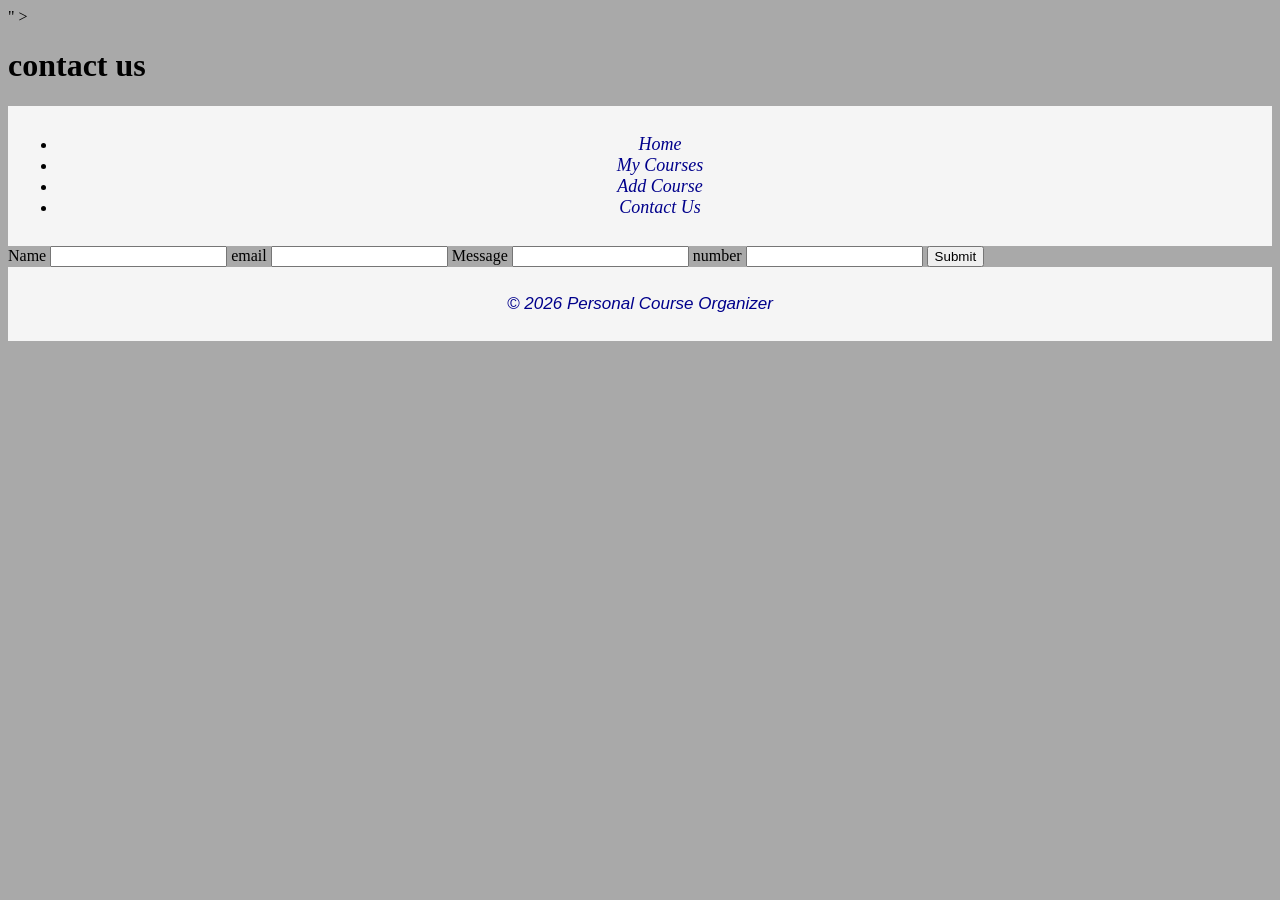
==== contact.html @ 3ac28310 "Add files via upload" ====
<!DOCTYPE html>
<html lang="en">
<head>
    <meta charset="UTF-8">
    <meta name="viewport" content="width=device-width, initial-scale=1.0">
    <title>contact us</title>
</head>
<head> <link rel="stylesheet" href="new style.css/newstyle.css">" >
</head>
<body>
    <h1>contact us</h1>
 <nav>
    <ul>
        <li><a href="index.html">Home</a></li>
        <li><a href="course.html">My Courses</a></li>
        <li><a href="couurse.html">Add Course</a></li>
        <li><a href="contact.html">Contact Us</a></li>
    </ul>
</nav>   
<main>
    <section>
        <form>
            <label>Name</label>
            <input type="text" required>
            <label>email</label>
            <input type="email" required>
            <label>Message</label>
            <input type="text" required>
            <label>number</label>
            <input type="number" required>
            <input type="submit">
        </form>
    </section>
</main>
<footer>
    <p>© 2026 Personal Course Organizer</p>
</footer>
           
</body>
</html>
---- new style.css/newstyle.css ----
header {
    font-size: 24px;
    font-family: Arial, Helvetica, sans-serif;
    text-align: center;
    background-color: whitesmoke;
}

h3, h2 {
    text-align: center;
    font-family: Arial, Helvetica, sans-serif;
}

b {
    font-size: 20px;
    font-family: Arial, Helvetica, sans-serif;
    text-align: center;
}

p {
    font-family: Arial, Helvetica, sans-serif;
    font-size: 17px;
    text-align: center;
}

nav {
    text-align: center;
    font-size: large;
    font-style: italic;
    background-color: whitesmoke;
    padding: 10px;
}

nav a {
    color: darkblue;
    margin: 10px;
    text-decoration: none;
}

nav a:hover {
    color: blueviolet;
    background-color: darkgrey;
}

footer {
    color: darkblue;
    font-size: large;
    font-style: italic;
    text-align: center;
    background-color: whitesmoke;
    padding: 10px;
}

tr:hover {
    background-color: whitesmoke;
    text-align: center;
}

button {
    color: white;
    background-color: darkblue;
    padding: 10px 20px;
    border: none;
    border-radius: 5px;
    margin: 10px;
}

button:hover {
    background-color: blueviolet;
    text-align: center;
}

table {
    width: 100%;
    border-collapse: collapse;
    text-align: center;
}

th, td {
    border: 1px solid whitesmoke;
    padding: 10px;
    text-align: center;
}

body {
    background-color: darkgray;
}

@media (max-width: 768px) {
    nav a {
        display: block;
        margin: 10px 0;
    }

    table {
        font-size: 14px;
    }

    button {
        width: 100%;
    }
}
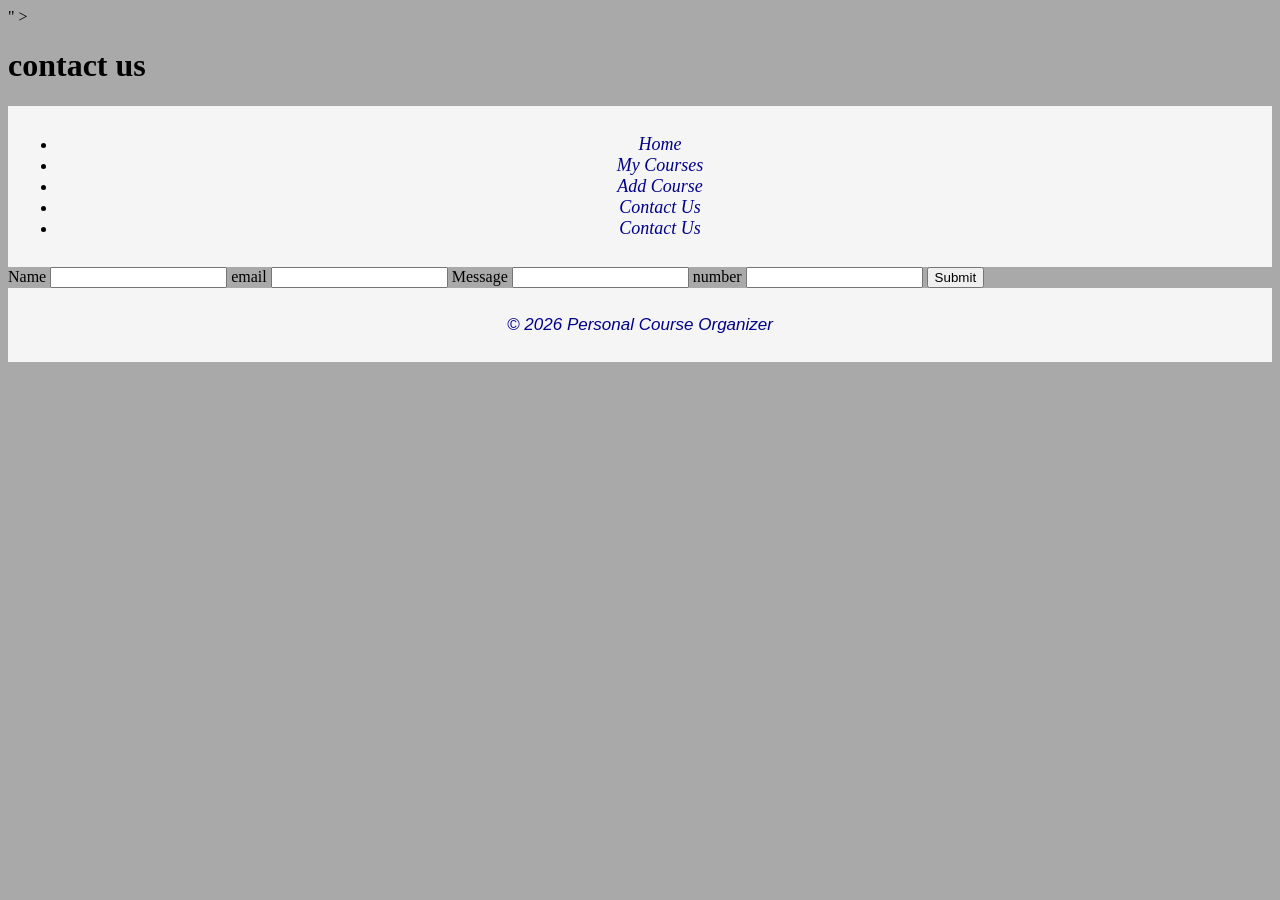
==== commit 8844a667: "Update contact.html" ====
--- a/contact.html
+++ b/contact.html
@@ -18,6 +18,7 @@
         <li><a href="course.html">My Courses</a></li>
         <li><a href="couurse.html">Add Course</a></li>
         <li><a href="contact.html">Contact Us</a></li>
+        <li><a href="newstyle.css">Contact Us</a></li>
     </ul>
 </nav>   
 <main>
@@ -40,4 +41,4 @@
 </footer>
            
 </body>
-</html>+</html>
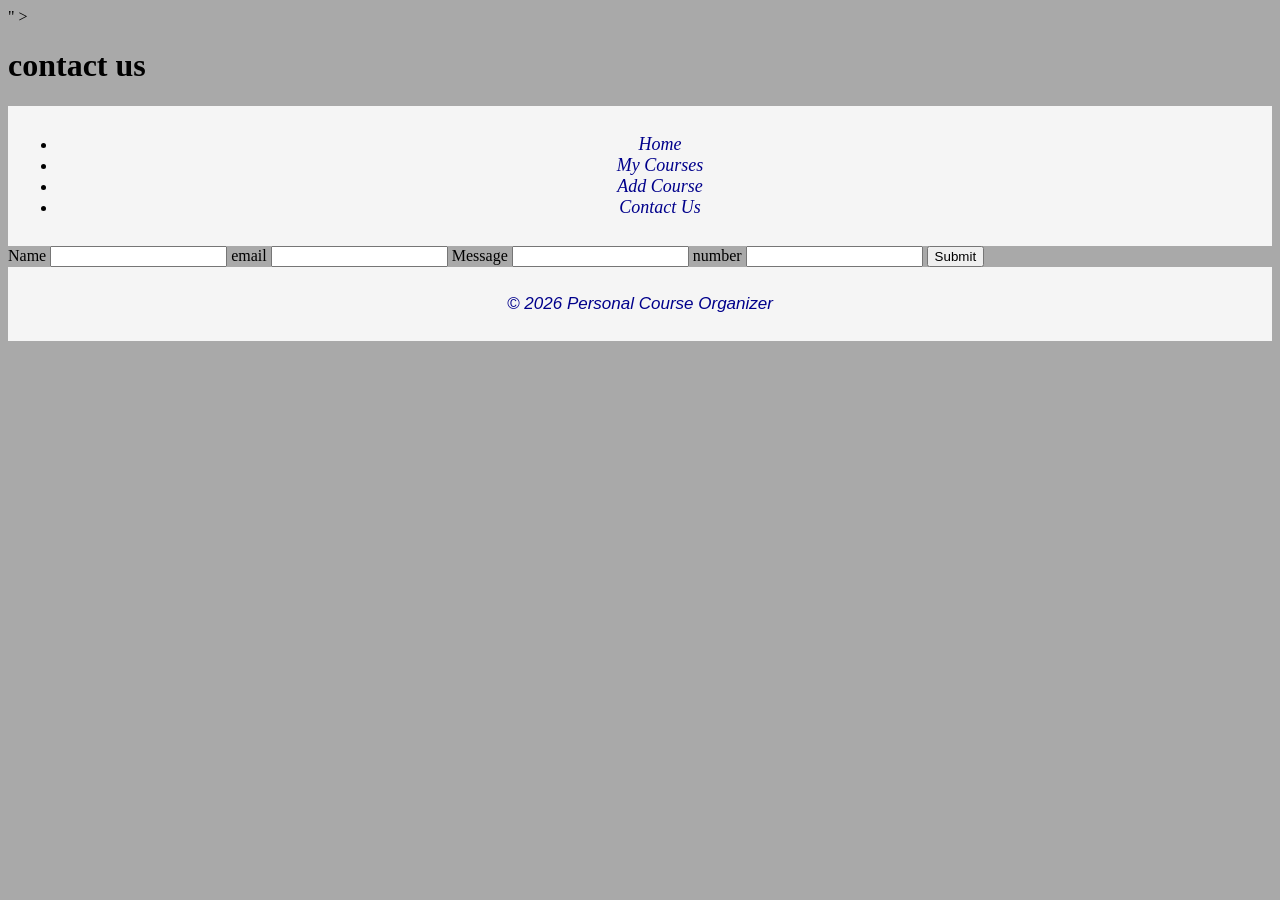
==== commit 418eb6fa: "Update contact.html" ====
--- a/contact.html
+++ b/contact.html
@@ -18,7 +18,6 @@
         <li><a href="course.html">My Courses</a></li>
         <li><a href="couurse.html">Add Course</a></li>
         <li><a href="contact.html">Contact Us</a></li>
-        <li><a href="newstyle.css">Contact Us</a></li>
     </ul>
 </nav>   
 <main>
